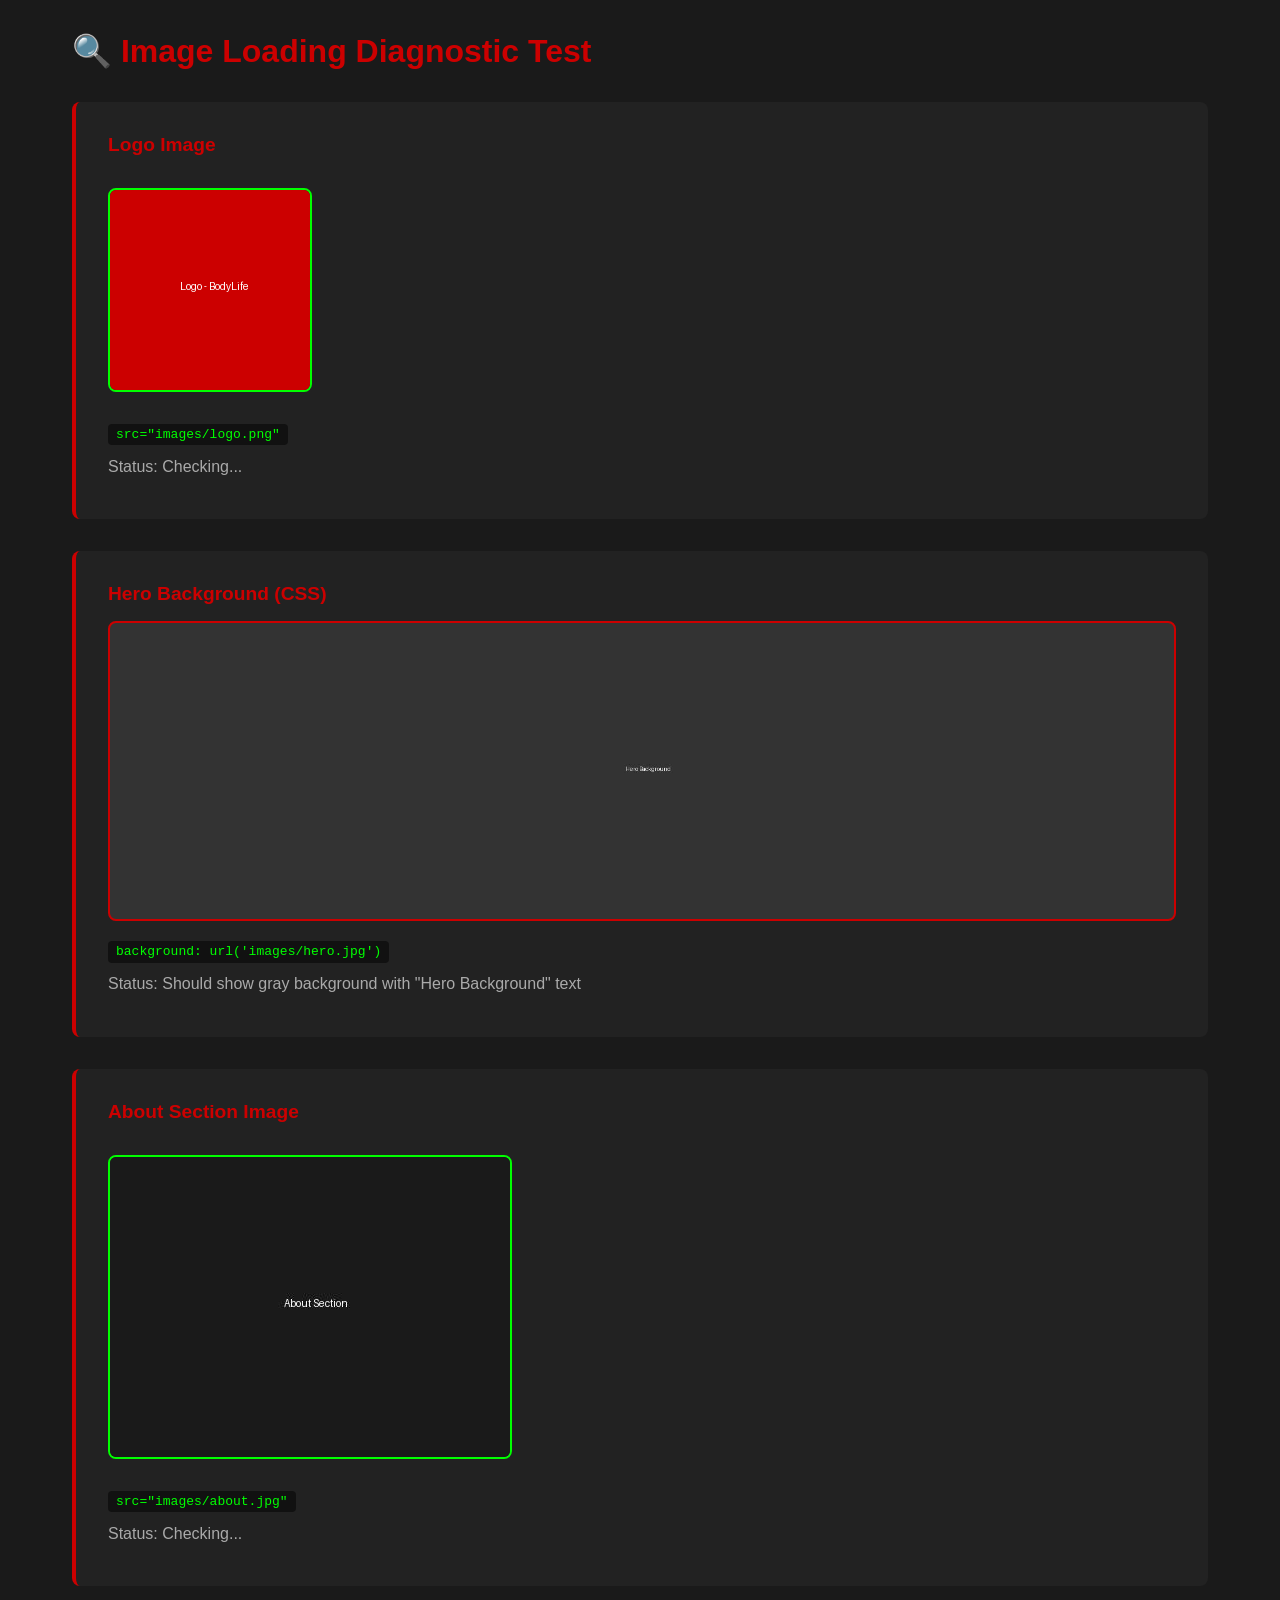
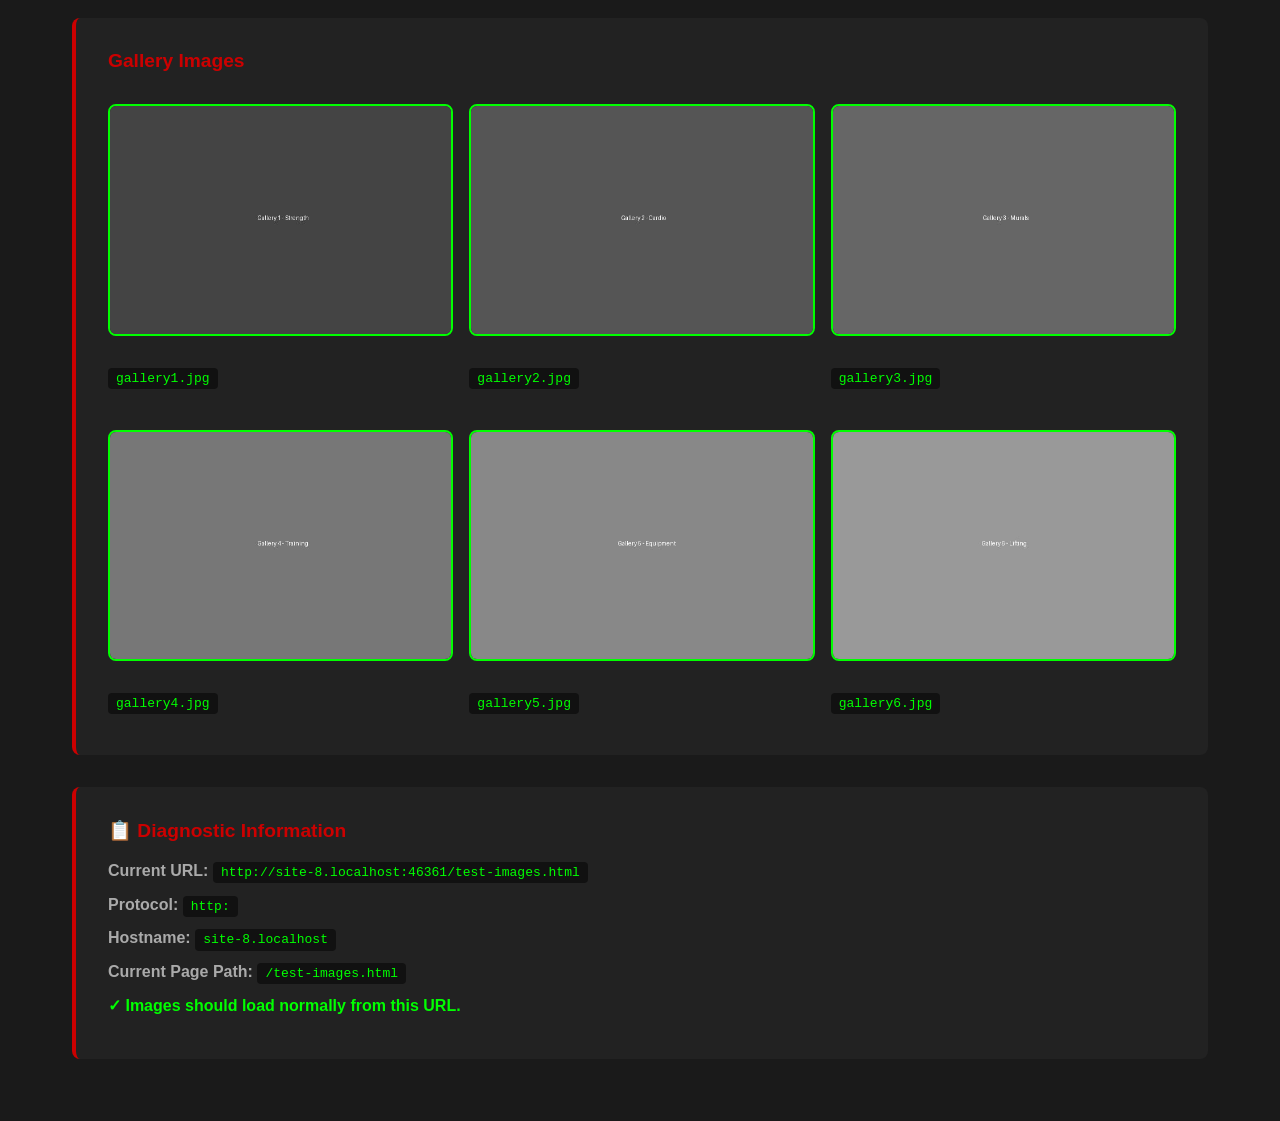
==== test-images.html @ 3441c453 "Add diagnostic test page for image loading" ====
<!DOCTYPE html>
<html lang="en">
<head>
    <meta charset="UTF-8">
    <meta name="viewport" content="width=device-width, initial-scale=1.0">
    <title>Image Test - BodyLife</title>
    <style>
        * {
            margin: 0;
            padding: 0;
            box-sizing: border-box;
        }
        body {
            font-family: Arial, sans-serif;
            background: #1a1a1a;
            color: #fff;
            padding: 2rem;
            max-width: 1200px;
            margin: 0 auto;
        }
        h1 {
            color: #CC0000;
            margin-bottom: 2rem;
        }
        .test-section {
            background: #222;
            padding: 2rem;
            margin-bottom: 2rem;
            border-radius: 8px;
            border-left: 4px solid #CC0000;
        }
        h2 {
            color: #CC0000;
            margin-bottom: 1rem;
            font-size: 1.2rem;
        }
        img, .hero-bg {
            max-width: 100%;
            height: auto;
            border-radius: 8px;
            margin: 1rem 0;
            border: 2px solid #CC0000;
        }
        .hero-bg {
            width: 100%;
            height: 300px;
            background: url('images/hero.jpg') center/cover;
            margin: 1rem 0;
        }
        p {
            color: #aaa;
            margin: 0.5rem 0;
            line-height: 1.6;
        }
        .success {
            color: #00ff00;
        }
        .error {
            color: #ff6666;
        }
        code {
            background: #111;
            padding: 0.2rem 0.5rem;
            border-radius: 4px;
            font-family: monospace;
            color: #0f0;
        }
    </style>
</head>
<body>
    <h1>🔍 Image Loading Diagnostic Test</h1>
    
    <div class="test-section">
        <h2>Logo Image</h2>
        <img src="images/logo.png" alt="Logo" onload="this.style.border='2px solid #00ff00'" onerror="this.style.border='2px solid #ff0000'; this.textContent='FAILED'">
        <p><code>src="images/logo.png"</code></p>
        <p>Status: <span id="logo-status">Checking...</span></p>
    </div>

    <div class="test-section">
        <h2>Hero Background (CSS)</h2>
        <div class="hero-bg"></div>
        <p><code>background: url('images/hero.jpg')</code></p>
        <p>Status: <span id="hero-status">Should show gray background with "Hero Background" text</span></p>
    </div>

    <div class="test-section">
        <h2>About Section Image</h2>
        <img src="images/about.jpg" alt="About" onload="this.style.border='2px solid #00ff00'" onerror="this.style.border='2px solid #ff0000'">
        <p><code>src="images/about.jpg"</code></p>
        <p>Status: <span id="about-status">Checking...</span></p>
    </div>

    <div class="test-section">
        <h2>Gallery Images</h2>
        <div style="display: grid; grid-template-columns: repeat(3, 1fr); gap: 1rem;">
            <div>
                <img src="images/gallery1.jpg" alt="Gallery 1" onload="this.style.border='2px solid #00ff00'" onerror="this.style.border='2px solid #ff0000'" style="width: 100%;">
                <p><code>gallery1.jpg</code></p>
            </div>
            <div>
                <img src="images/gallery2.jpg" alt="Gallery 2" onload="this.style.border='2px solid #00ff00'" onerror="this.style.border='2px solid #ff0000'" style="width: 100%;">
                <p><code>gallery2.jpg</code></p>
            </div>
            <div>
                <img src="images/gallery3.jpg" alt="Gallery 3" onload="this.style.border='2px solid #00ff00'" onerror="this.style.border='2px solid #ff0000'" style="width: 100%;">
                <p><code>gallery3.jpg</code></p>
            </div>
            <div>
                <img src="images/gallery4.jpg" alt="Gallery 4" onload="this.style.border='2px solid #00ff00'" onerror="this.style.border='2px solid #ff0000'" style="width: 100%;">
                <p><code>gallery4.jpg</code></p>
            </div>
            <div>
                <img src="images/gallery5.jpg" alt="Gallery 5" onload="this.style.border='2px solid #00ff00'" onerror="this.style.border='2px solid #ff0000'" style="width: 100%;">
                <p><code>gallery5.jpg</code></p>
            </div>
            <div>
                <img src="images/gallery6.jpg" alt="Gallery 6" onload="this.style.border='2px solid #00ff00'" onerror="this.style.border='2px solid #ff0000'" style="width: 100%;">
                <p><code>gallery6.jpg</code></p>
            </div>
        </div>
    </div>

    <div class="test-section">
        <h2>📋 Diagnostic Information</h2>
        <p><strong>Current URL:</strong> <code id="current-url"></code></p>
        <p><strong>Protocol:</strong> <code id="protocol"></code></p>
        <p><strong>Hostname:</strong> <code id="hostname"></code></p>
        <p><strong>Current Page Path:</strong> <code id="pathname"></code></p>
        <p id="advice"></p>
    </div>

    <script>
        // Diagnostic info
        document.getElementById('current-url').textContent = window.location.href;
        document.getElementById('protocol').textContent = window.location.protocol;
        document.getElementById('hostname').textContent = window.location.hostname || '(local file)';
        document.getElementById('pathname').textContent = window.location.pathname;

        // Check if viewing via file:// protocol
        if (window.location.protocol === 'file:') {
            document.getElementById('advice').innerHTML = '<strong style="color: #ff6666;">⚠️ WARNING: Images may not load when opening HTML as a file directly. Please use a web server:</strong><br><br>Run this command: <code>python3 -m http.server 8000</code><br>Then open: <code>http://localhost:8000</code>';
        } else {
            document.getElementById('advice').innerHTML = '<strong style="color: #00ff00;">✓ Images should load normally from this URL.</strong>';
        }

        // Image load tracking
        window.addEventListener('load', function() {
            document.querySelectorAll('img').forEach(img => {
                if (img.complete) {
                    if (img.naturalHeight > 0) {
                        console.log(`✓ Loaded: ${img.src}`);
                    } else {
                        console.log(`✗ Failed: ${img.src}`);
                    }
                }
            });
        });
    </script>
</body>
</html>
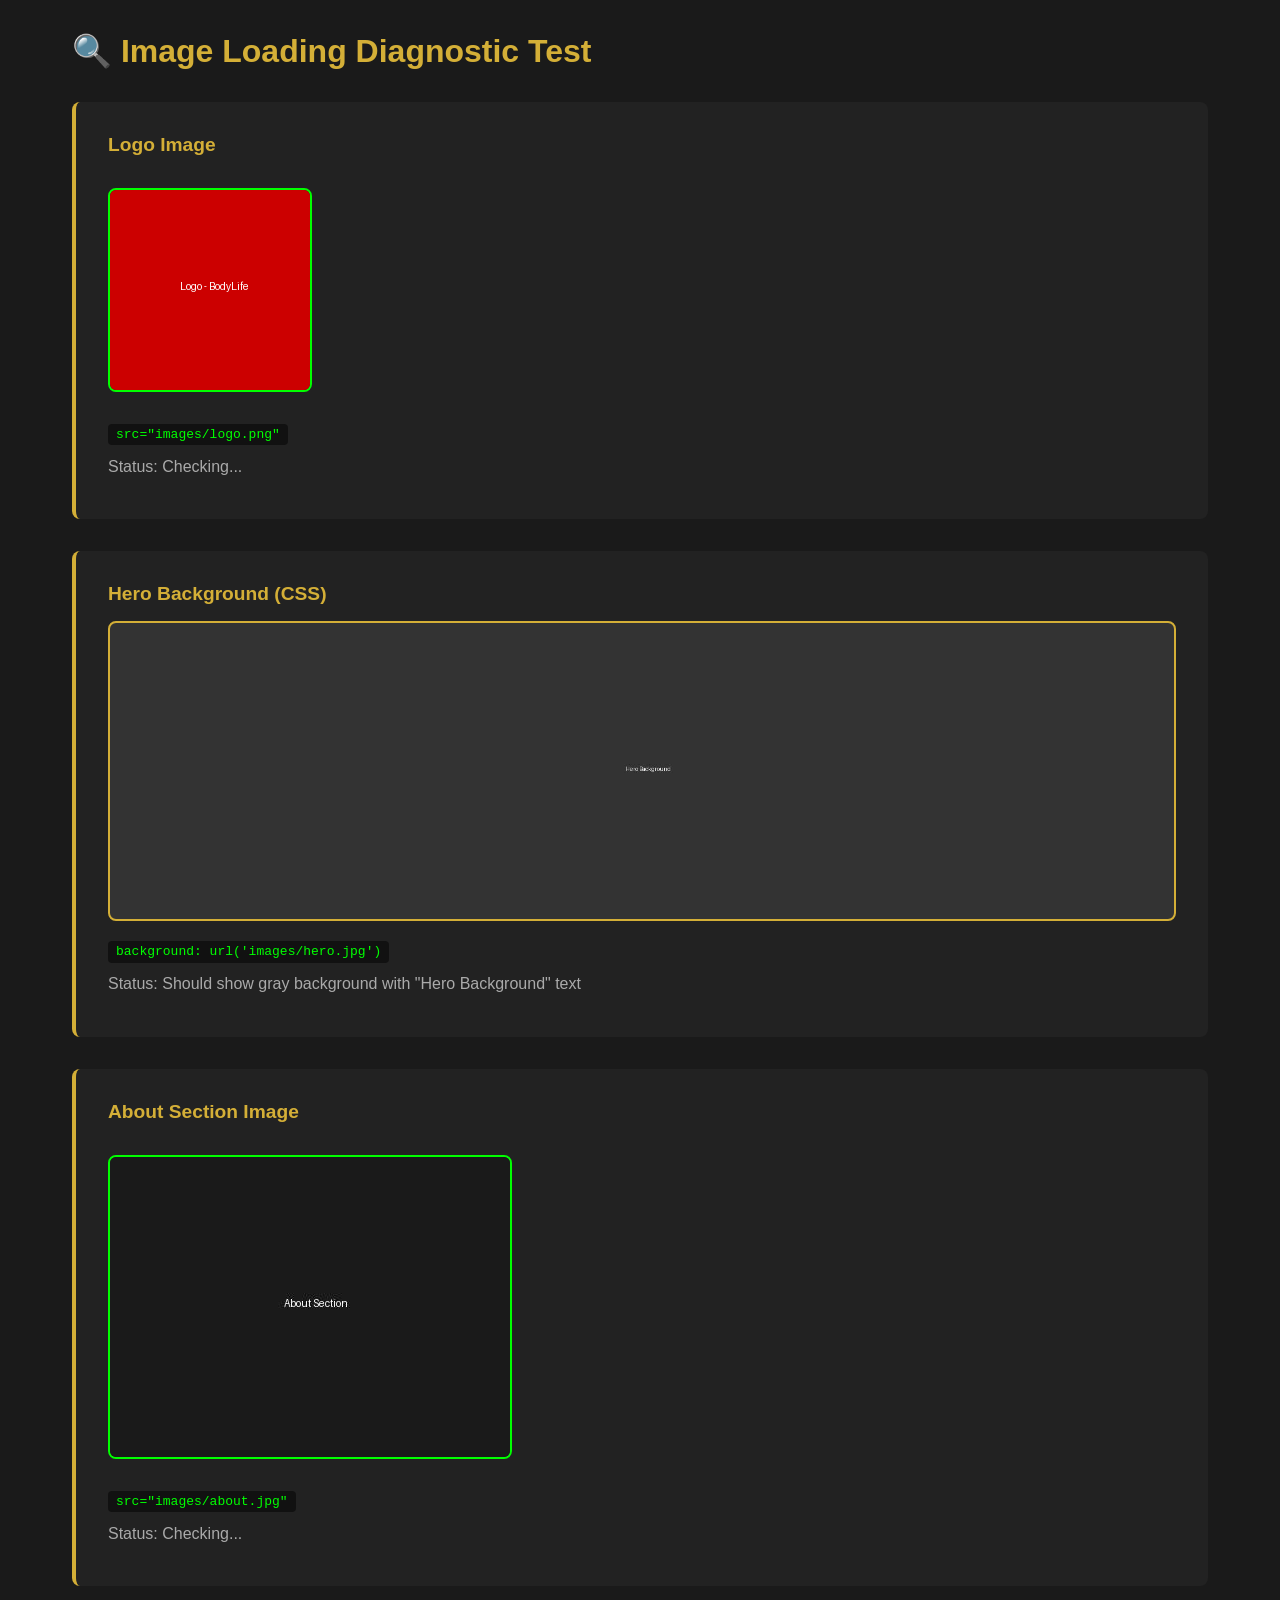
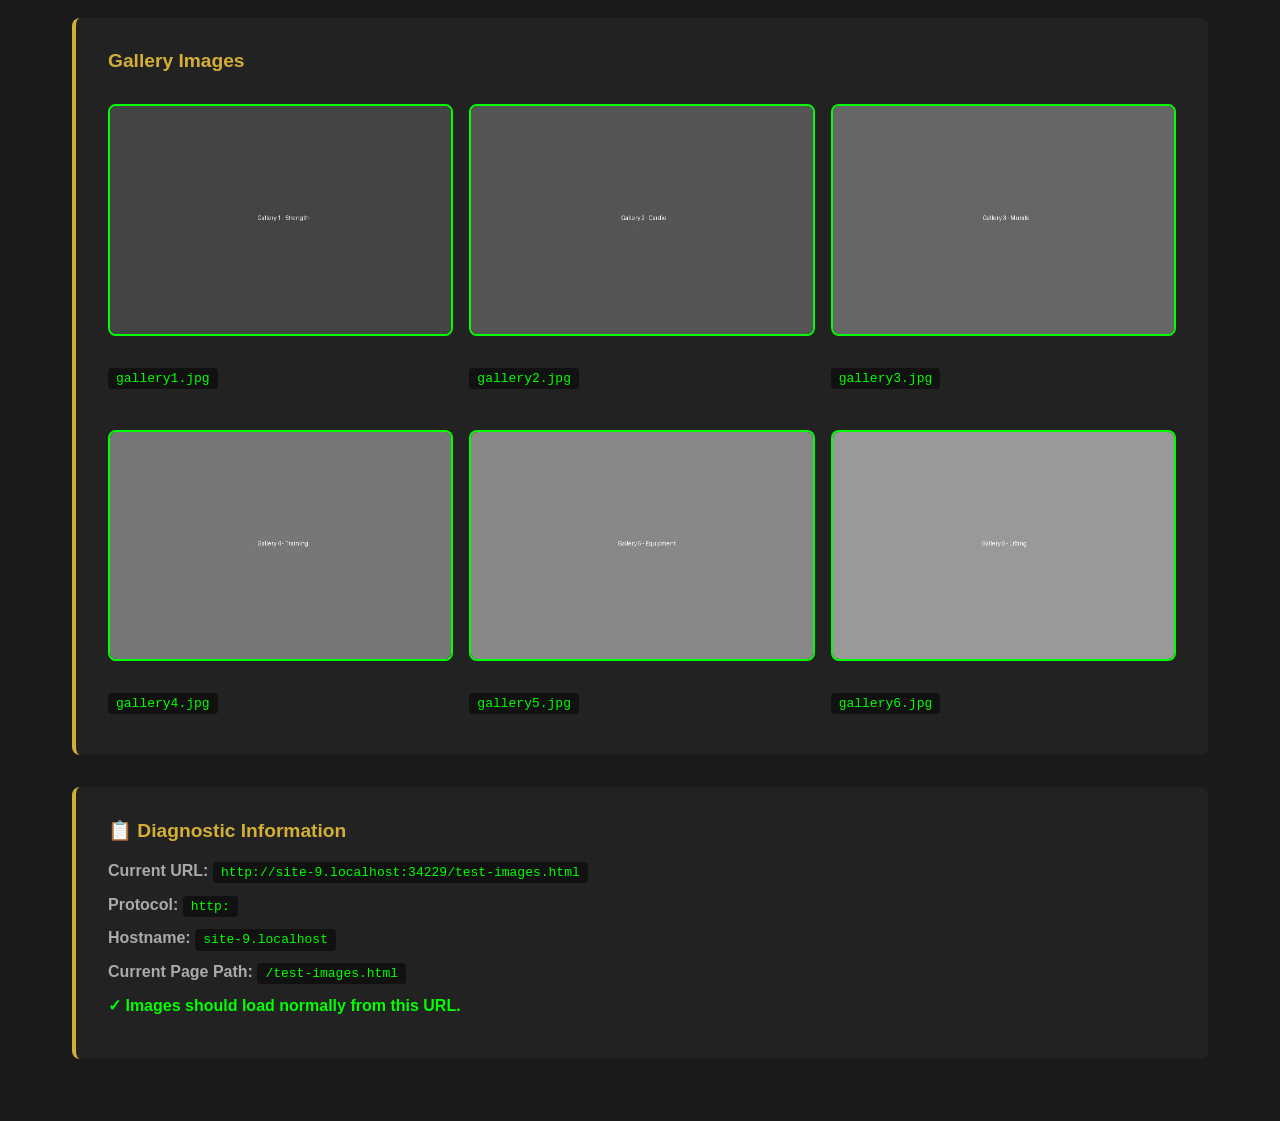
==== commit a8fd5cbf: "Update theme palette to black and gold" ====
--- a/test-images.html
+++ b/test-images.html
@@ -13,13 +13,13 @@
         body {
             font-family: Arial, sans-serif;
             background: #1a1a1a;
-            color: #fff;
+            color: #FAFAFA;
             padding: 2rem;
             max-width: 1200px;
             margin: 0 auto;
         }
         h1 {
-            color: #CC0000;
+            color: #D4AF37;
             margin-bottom: 2rem;
         }
         .test-section {
@@ -27,10 +27,10 @@
             padding: 2rem;
             margin-bottom: 2rem;
             border-radius: 8px;
-            border-left: 4px solid #CC0000;
+            border-left: 4px solid #D4AF37;
         }
         h2 {
-            color: #CC0000;
+            color: #D4AF37;
             margin-bottom: 1rem;
             font-size: 1.2rem;
         }
@@ -39,7 +39,7 @@
             height: auto;
             border-radius: 8px;
             margin: 1rem 0;
-            border: 2px solid #CC0000;
+            border: 2px solid #D4AF37;
         }
         .hero-bg {
             width: 100%;
